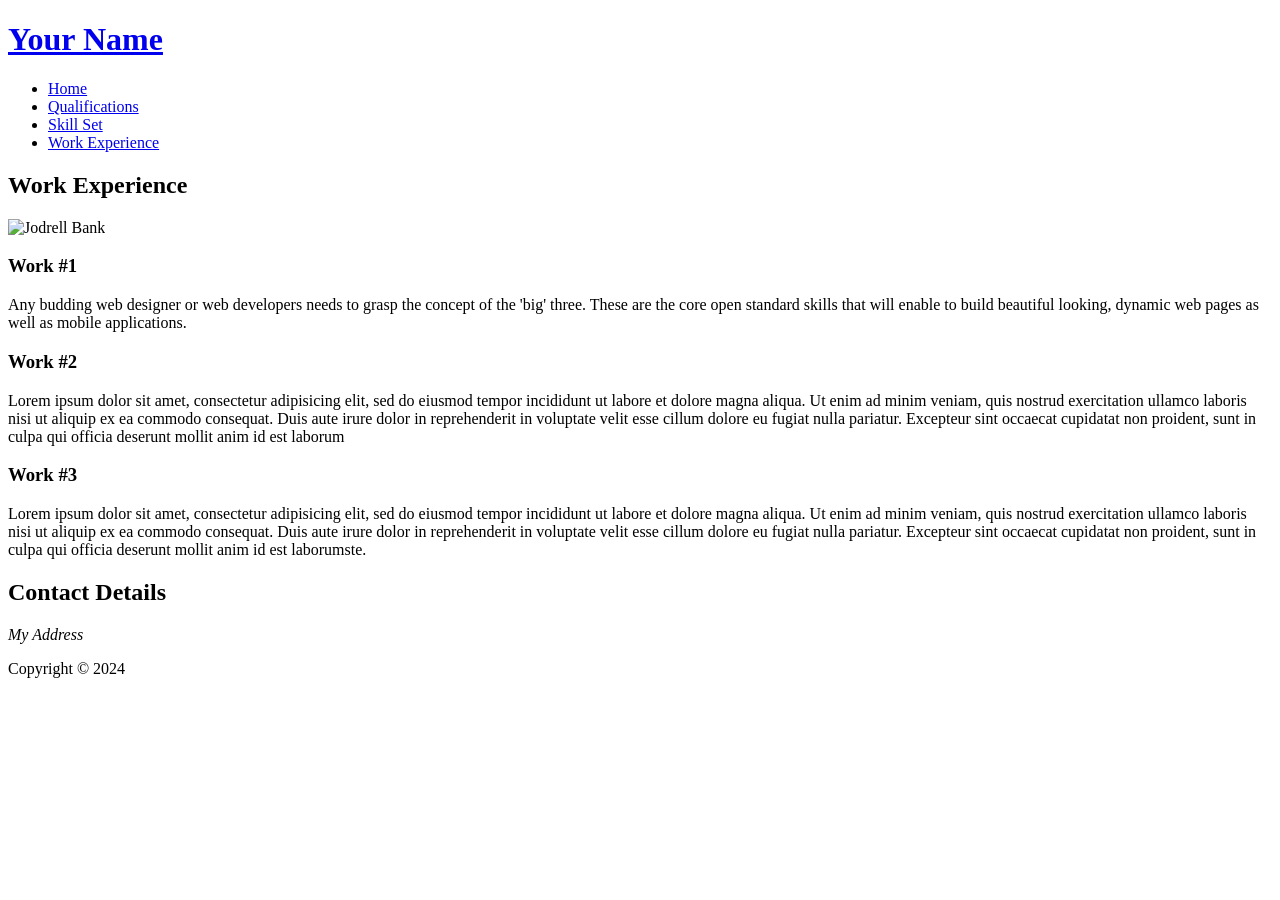
==== work-experience.html @ 91852865 "Merge branch 'main' of https://github.com/mustbebuilt/webdev-css-introduction" ====
<!DOCTYPE html>
<html>
  <head>
    <meta charset="utf-8" />
    <title>Your Name :: Work Experience</title>
 </head>
  <body>
    <div class="container">
      <div class="header">
        <div class="logo">
          <h1><a href="#">Your Name</a></h1>
        </div>
        <nav>
          <ul>
            <li><a href="index.html">Home</a></li>
            <li><a href="qualifications.html">Qualifications</a></li>
            <li><a href="skill-set.html">Skill Set</a></li>
            <li><a href="work-experience.html">Work Experience</a></li>
          </ul>
        </nav>
      </div>
      <div class="content">
        <div class="section">
          <h2>Work Experience</h2>
          <p><img src="images/dishFour.jpg" alt="Jodrell Bank" /></p>
          <h3>Work #1</h3>
          <p>
            Any budding web designer or web developers needs to grasp the
            concept of the 'big' three. These are the core open standard skills
            that will enable to build beautiful looking, dynamic web pages as
            well as mobile applications.
          </p>
          <h3>Work #2</h3>
          <p>
            Lorem ipsum dolor sit amet, consectetur adipisicing elit, sed do
            eiusmod tempor incididunt ut labore et dolore magna aliqua. Ut enim
            ad minim veniam, quis nostrud exercitation ullamco laboris nisi ut
            aliquip ex ea commodo consequat. Duis aute irure dolor in
            reprehenderit in voluptate velit esse cillum dolore eu fugiat nulla
            pariatur. Excepteur sint occaecat cupidatat non proident, sunt in
            culpa qui officia deserunt mollit anim id est laborum
          </p>
          <h3>Work #3</h3>
          <p>
            Lorem ipsum dolor sit amet, consectetur adipisicing elit, sed do
            eiusmod tempor incididunt ut labore et dolore magna aliqua. Ut enim
            ad minim veniam, quis nostrud exercitation ullamco laboris nisi ut
            aliquip ex ea commodo consequat. Duis aute irure dolor in
            reprehenderit in voluptate velit esse cillum dolore eu fugiat nulla
            pariatur. Excepteur sint occaecat cupidatat non proident, sunt in
            culpa qui officia deserunt mollit anim id est laborumste.
          </p>
        </div>
        <div class="sidebar">
          <h2>Contact Details</h2>
          <address>My Address</address>
        </div>
      </div>
      <div id="footer">
        <p>Copyright &copy; 2024</p>
      </div>
    </div>
  </body>
</html>
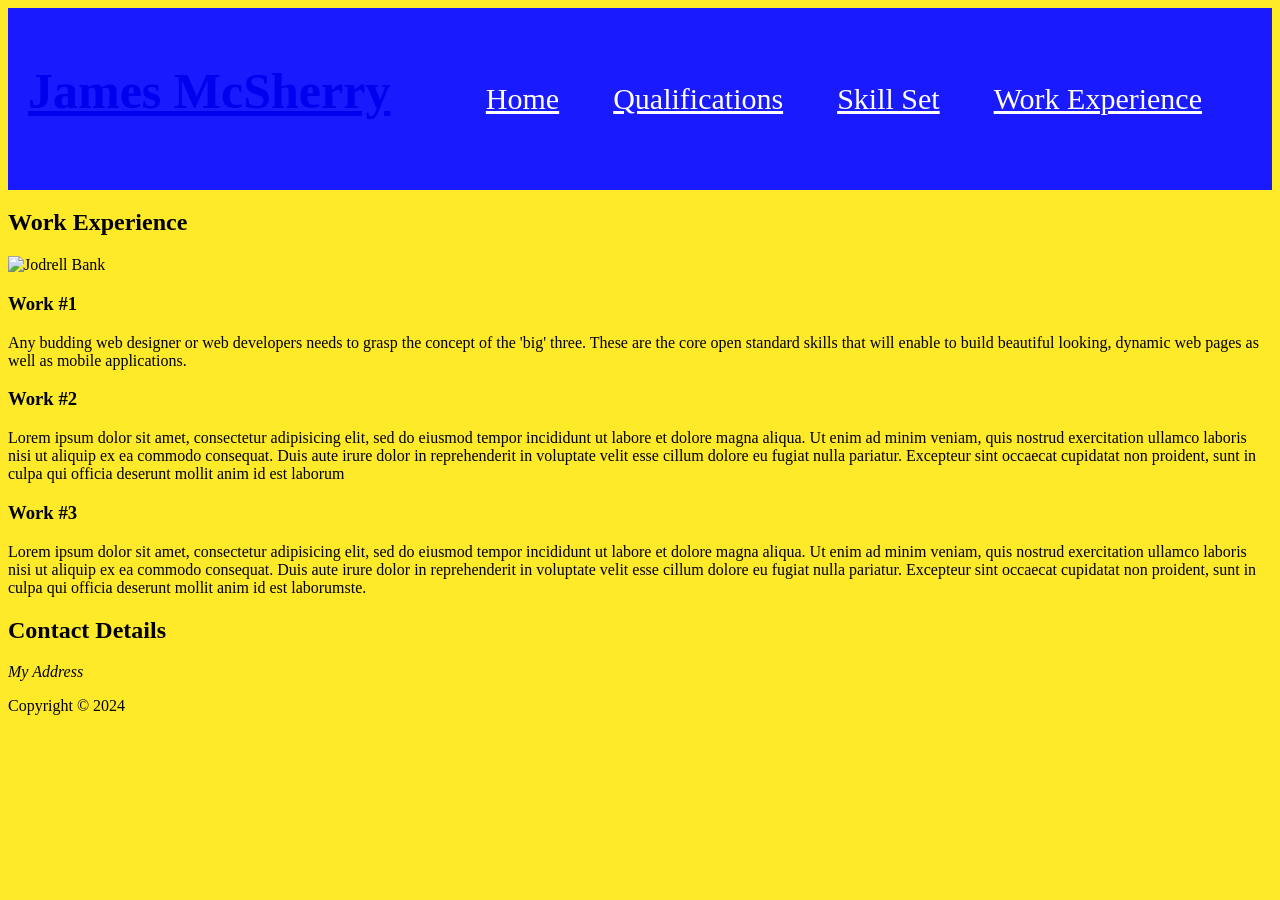
==== commit 98c73118: "4th commit" ====
--- a/work-experience.html
+++ b/work-experience.html
@@ -2,20 +2,21 @@
 <html>
   <head>
     <meta charset="utf-8" />
-    <title>Your Name :: Work Experience</title>
+    <title>James McSherry :: Work Experience</title>
+    <link rel="stylesheet" href="styles/style4.css" />
  </head>
   <body>
     <div class="container">
       <div class="header">
         <div class="logo">
-          <h1><a href="#">Your Name</a></h1>
+          <h1 class="heading"><a  href="#">James McSherry</a></h1>
         </div>
         <nav>
           <ul>
-            <li><a href="index.html">Home</a></li>
-            <li><a href="qualifications.html">Qualifications</a></li>
-            <li><a href="skill-set.html">Skill Set</a></li>
-            <li><a href="work-experience.html">Work Experience</a></li>
+            <li><a class= "list" href="index.html">Home</a></li>
+            <li><a class= "list" href="qualifications.html">Qualifications</a></li>
+            <li><a class= "list" href="skill-set.html">Skill Set</a></li>
+            <li><a class= "list" href="work-experience.html">Work Experience</a></li>
           </ul>
         </nav>
       </div>
--- a/styles/style4.css
+++ b/styles/style4.css
@@ -0,0 +1,62 @@
+.header{
+    display: flex;
+    justify-content: space-between;
+    align-items: center;
+    padding: 20px;
+    background-color: #1A1AFF;
+}
+
+
+.heading{
+    font-size: 50px;
+    color:aqua;
+    margin-bottom: 50px;
+}
+
+.firstPara{
+    font-size: 20px;
+    color: rgb(0, 26, 255);
+
+}
+
+.secondPara{
+    font-size: 20px;
+    color: rgb(5, 150, 0);
+}
+
+.thirdPara{
+    font-size: 20px;
+    color: rgb(255, 34, 226);
+}
+
+body{
+    background-color: rgb(255, 234, 42);
+}
+
+.list{
+    color:white;
+    font-size: 30px;
+}
+
+.list:hover{
+    font-size: 50px;
+    transition: 0.5s;
+}
+
+a:visited{
+    text-decoration:none;
+    color:#ffffff;
+}
+
+ul{
+    list-style: none;
+}
+
+li{
+    display: inline;
+    margin-right: 50px;
+}
+
+.welcome{
+    margin-top: 50px;
+}
